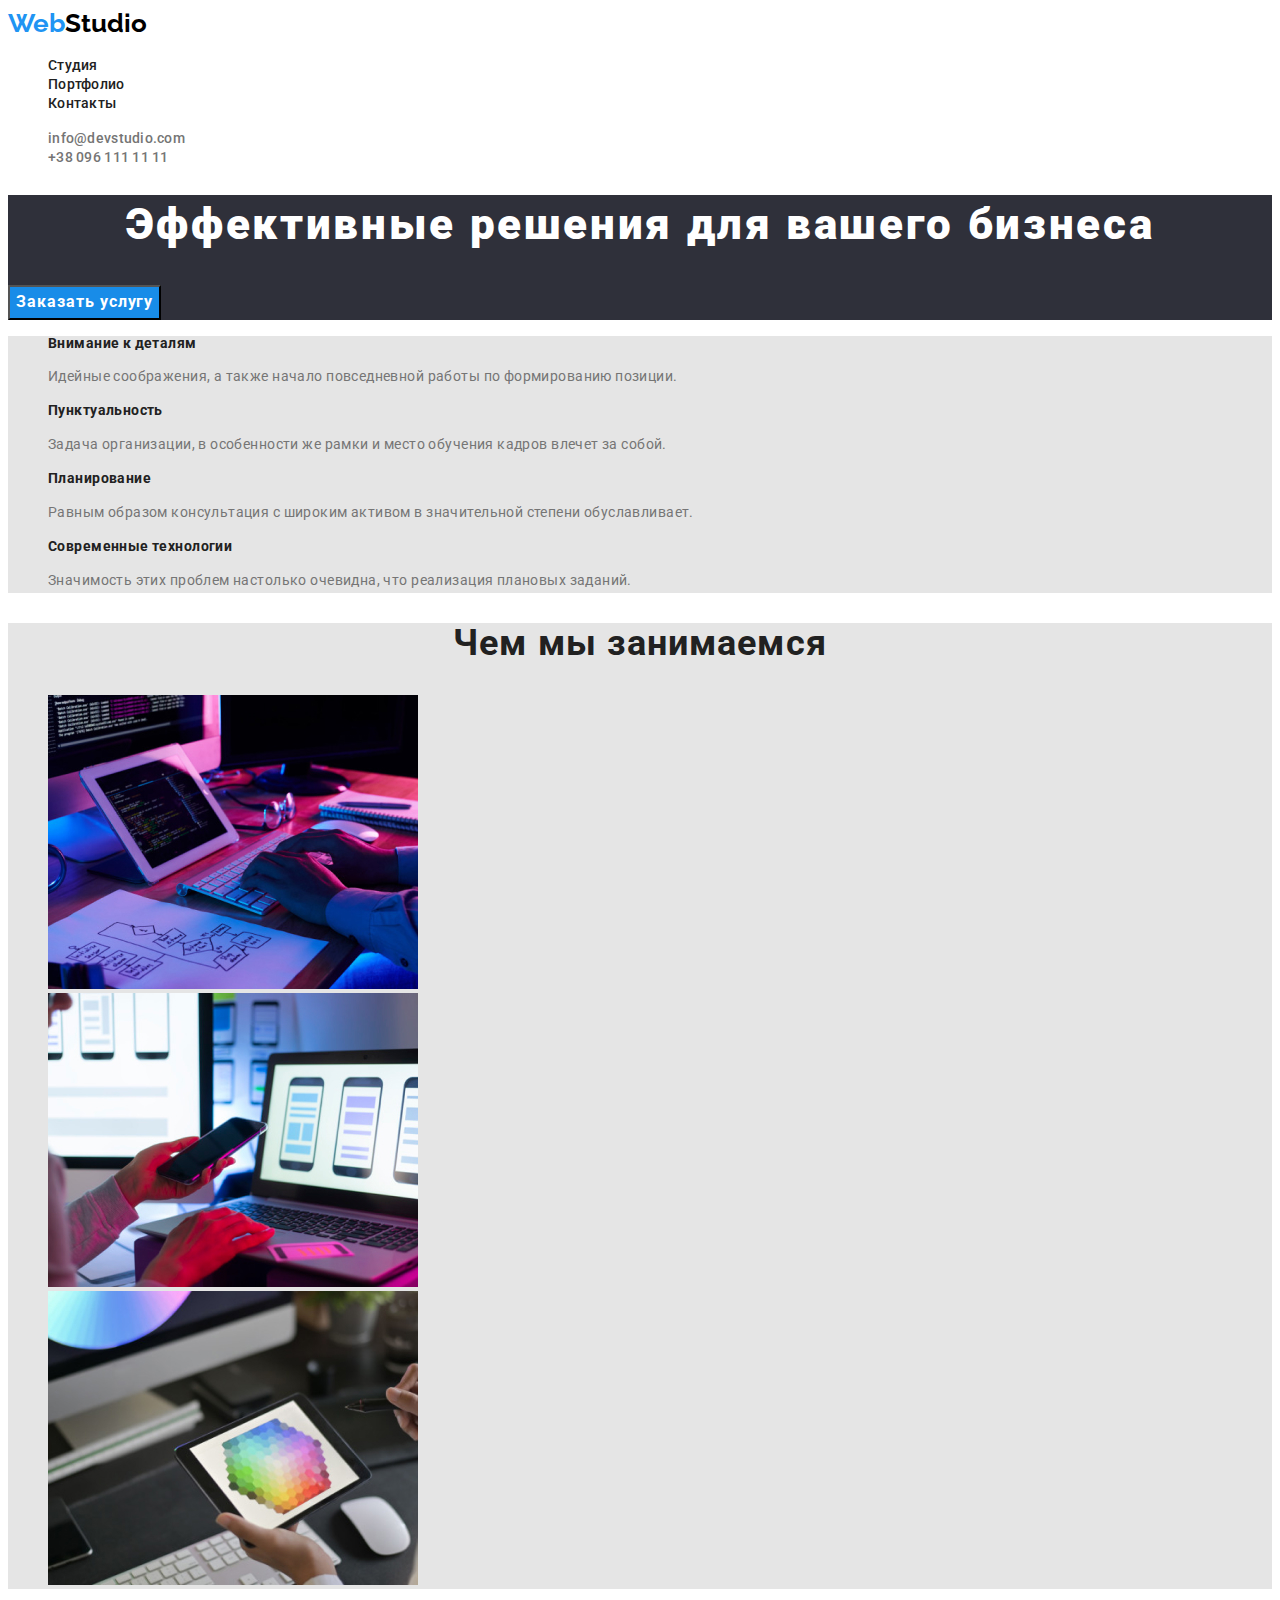
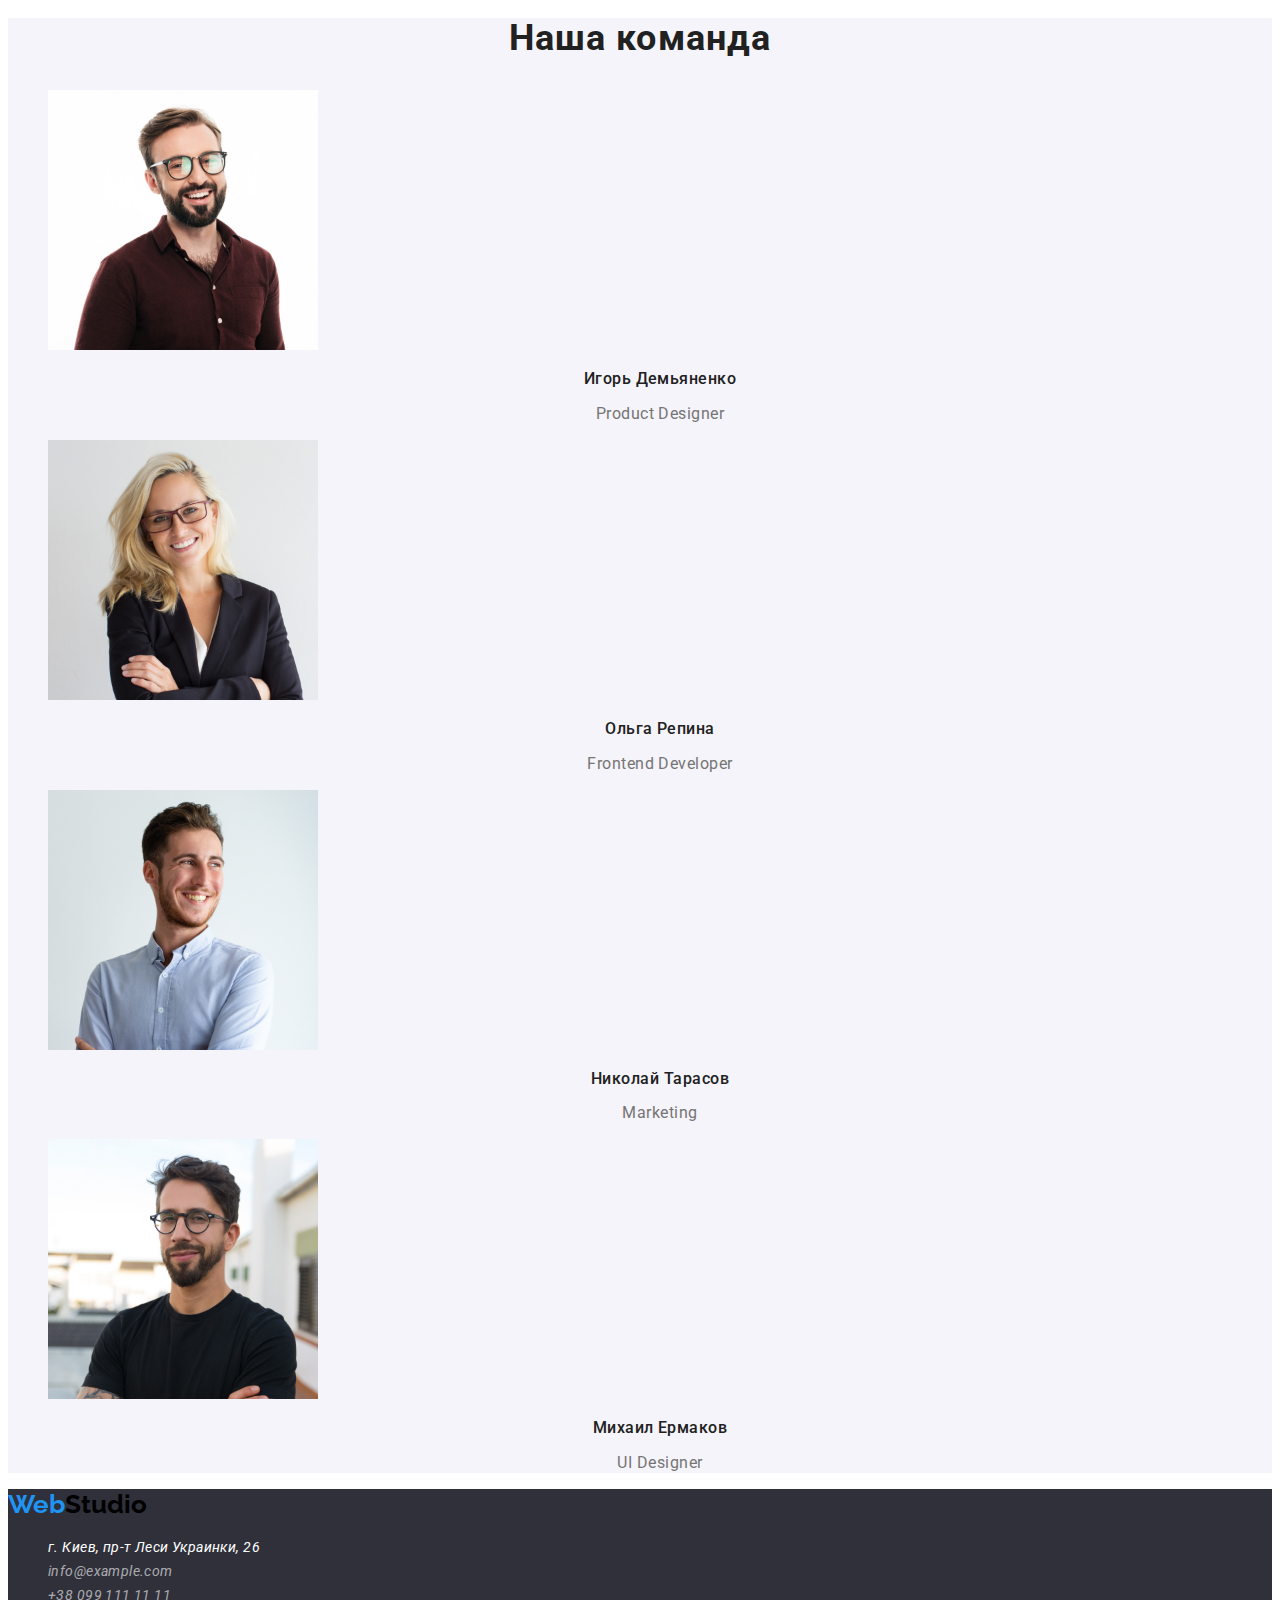
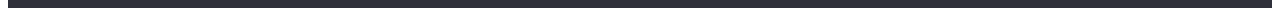
==== index.html @ ade5b911 "goit-markup-hw-02" ====
<!DOCTYPE html>
<html lang="en">
<head>
    <meta charset="UTF-8">
    <meta http-equiv="X-UA-Compatible" content="IE=edge">
    <meta name="viewport" content="width=device-width, initial-scale=1.0">
    <title>Web Studio</title>
    <link rel="preconnect" href="https://fonts.gstatic.com">
    <link href="https://fonts.googleapis.com/css2?family=Raleway:wght@700&family=Roboto:wght@400;500;700;900&display=swap" rel="stylesheet">
    <link rel="stylesheet" href="./css/styles.css">
</head>
<body class="body">
    <header class="header">
        <nav class="navigation">
            <a class="logo-link " href="index.html" lang="en">Web<span class="logo">Studio</span></a>

        
  <ul class="menu list">
    <li class="menu-item"><a class="menu-link " href="Студия">Студия</a></li>
    <li class="menu-item"><a class="menu-link " href="portfolio.html">Портфолио</a></li>
    <li class="menu-item"><a class="menu-link " href="Контакты">Контакты</a></li>
  </ul>
    </nav> 
  <ul  class="list">       
    <li class="contact-item"><a class="contact-link " href="mailto:info@devstudio.com">info@devstudio.com</a>
    </li> 
    
     <li class="contact-item"><a class="contact-link "  href="tel:+380961111111">+38 096 111 11 11</a>
    </li>
  </ul>
     



    </header>
    <main>
        <!--Шапка-->
        <section class="hero"> 
            <div>
                <h1 class="hero-title">Эффективные решения для вашего бизнеса</h1>
                <button class="modal-button" type="button">Заказать услугу</button>
                       
            
            </div>
           

        </section>
        <!-- Особенности -->
        <section class="features-section">
            <h2 hidden>Особенности</h2>
            <ul>
                
                <li class="features-list list" > <h3  class="features-item">Внимание к деталям</h3>
                    <p class="features-description"> Идейные соображения, а также начало повседневной работы по формированию позиции.</p></li>
                  
                <li class="features-list list">
                    <h3 class="features-item"> Пунктуальность </h3>  
                    <p class="features-description">Задача организации, в особенности же рамки и место обучения кадров влечет за собой.</p></li>
                 
                <li class="features-list list">
                    <h3 class="features-item">Планирование</h3>
                    <p class="features-description">Равным образом консультация с широким активом в значительной степени обуславливает.</p></li>
                
                <li class="features-list list"><h3 class="features-item">Современные технологии</h3>
                    <p class="features-description">Значимость этих проблем настолько очевидна, что реализация плановых заданий.</p></li>

            </ul>
         
                   
             
           
        </section>
        <!--Чем мы занимаемся-->
        <section class="work-section">
            <h2 class="work-title">Чем мы занимаемся</h2>
            <ul class="list">
                <li><img src="./images/about-us/box-1.jpg" alt="работа за компьютером" width="370" height="294" ></li>
                <li><img src="./images/about-us/box-2.jpg" alt="работа с телефоном и компьютером" width="370" height="294" ></li>
                <li><img src="./images/about-us/box-3.jpg" alt="работа с планшетом" width="370" height="294" ></li>
              
                
            </ul>
        </section>
        <!--Наша команда-->
        <section class="team-section">
            <h2 class="team-section-title">Наша команда</h2>
            <ul class="list">
                <li>
                    <img src="./images/team/igor.jpg" alt="Игорь Демьяненко" width="270" height="260">
                    <h3 class="employee-name">Игорь Демьяненко</h3>
                    <p class="position" lang="en">Product Designer</p>
                </li>
                <li>
                    <img src="./images/team/olga.jpg" alt="Ольга Репина" width="270" height="260">
                    <h3 class="employee-name">Ольга Репина</h3>
                    <p class="position" lang="en">Frontend Developer</p>
                </li>
                <li>
                    <img src="./images/team/nikolay.jpg" alt="Николай Тарасов" width="270" height="260">
                    <h3 class="employee-name">Николай Тарасов</h3>
                    <p class="position" lang="en">Marketing</p>
                </li>
                <li>
                    <img src="./images/team/michel.jpg" alt="Михаил Ермаков" width="270" height="260">
                    <h3 class="employee-name">Михаил Ермаков</h3>
                    <p class="position" lang="en">UI Designer</p>
                </li>
            </ul>
        </section>
               
    </main> 
    <footer class="footer">
        <a class="logo-link " href="index.html" lang="en">Web<span class="logo">Studio</span></a> 
        <address>
      
       <ul class="list">
           <li><a class="location-link" href="https://goo.gl/maps/qq8ceLLnZB33DgDo7" target="_blank" rel="noopener noreferrer">г. Киев, пр-т Леси Украинки, 26</a></li>
           <li><a class="contact-footer-link" href="mailto:info@example.com">info@example.com</a></li>
           <li><a class="contact-footer-link" href="tel:+380961111111">+38 099 111 11 11</a></li>
       </ul>
    </address>
    </footer>

    
</body>
</html>
---- css/styles.css ----
:root {
    --main-font:"Roboto","Montserrat", sans-serif;
    --secondary-font: "Raleway","Montserrat", sans-serif;
    --accent-color: hsl(207, 90%, 54%);
    --secondary-background-color: #2F303A;
    
}

body {
    font-family: var(--main-font);
    background-color: #FFFFFF;
    color:#212121;

}

/* ===========header=========== */ 
.list{
    list-style: none;
}
a {
    text-decoration: none;
  
}
.logo{
    color: #000000;
}
.logo-link{
font-family:var(--secondary-font);
font-weight: 700;
font-size: 26px;
line-height: 1.19;
color: var(--accent-color);
}

.menu-link {
font-family: var(--main-font);
font-weight: 500;
font-size: 14px;
line-height: 1.14;
letter-spacing: 0.02em;
color: #212121;
}

.menu-link:hover,
.menu-link:focus {
    color: var(--accent-color)
}

.contact-link {
font-family: var(--main-font);
font-weight: 500;
font-size: 14px;
line-height: 1.14;
letter-spacing: 0.02em;
color: #757575;
}

.contact-link:hover,
.contact-link:focus {
    color: var(--accent-color)}

/* ===========main=========== */

.hero {
    background-color: var(--secondary-background-color)
}
.hero-title{
font-family: var(--main-font);
font-weight: 900;
font-size: 44px;
line-height: 1.36;
text-align: center;
letter-spacing: 0.06em;
color: #FFFFFF
}

.modal-button:hover,
.modal-button:focus {
    color: var(--accent-color);
}

.modal-button {
color: #FFFFFF;
background-color: #188CE8;
font-family: var(--main-font);
font-weight: bold;
font-size: 16px;
line-height: 1.8;
letter-spacing: 0.06em;
cursor: pointer;
}

.features-section {
    background-color: #E5E5E5 ;
    
}

.features-item {
font-family: var(--main-font);
font-weight: 700;
font-size: 14px;
line-height: 1.14;
letter-spacing:  0.03em;
color: #212121;

}
.features-description{
font-family: var(--main-font);
font-weight: 400;
font-size: 14px;
line-height: 1.71;
letter-spacing: 0.03em ;
color: #757575;
}

.work-section{
    background-color: #E5E5E5;
}

.work-title{
font-family: var(--main-font);
font-weight: 700;
font-size: 36px;
line-height: 1.16;
text-align: center;
letter-spacing: 0.03em;
color: #212121;
}

.team-section{
    background: #F5F4FA;
}
.team-section-title{
font-family: var(--main-font);
font-weight: 700;
font-size: 36px;
line-height: 1.16;
text-align: center;
letter-spacing:  0.03em;
color: #212121;
}
.employee-name{
font-family: var(--main-font);
font-weight: 500;
font-size: 16px;
line-height: 1.18;
text-align: center;
letter-spacing: 0.03em;
color: #212121;

}

.position {
font-family: var(--main-font);
font-weight: 400;
font-size: 16px;
line-height: 1.18;
text-align: center;
letter-spacing: 0.03em;
color: #757575;
}

/* ============footer============ */
.footer{
    background-color: var(--secondary-background-color);
}

.location-link {
font-family: var(--main-font);
font-weight: 400;
font-size: 14px;
line-height:  1.71;
letter-spacing: 0.03em;
color: #FFFFFF;
}

.contact-footer-link{
font-family: var(--main-font);
font-weight: 400;
font-size: 14px;
line-height:  1.71;
letter-spacing: 0.03em;
color: rgba(255, 255, 255, 0.6);
}

.contact-footer-link:hover,
.contact-footer-link:focus {
    color: var(--accent-color)}


    /* ======== MAIN SECTION Portfolio======== */

    .project-filter{
font-family: var(--main-font)
font-weight: 500;
font-size: 16px;
line-height: 1.62;
text-align: center;
letter-spacing: 0.03em;
cursor: pointer;
background-color: #F5F4FA;
    }

.project-filter:hover,
.project-filter:focus {
    color: var(--accent-color)}
    .project-section{
      background-color: E5E5E5;
    }
    
.project-title{
    font-family: var(--main-font)
     font-weight: 700;
    font-size: 18px;
    line-height: 2;
    letter-spacing: 0.06em;
    color: #212121;
}

.project-item {
font-family: var(--main-font)
font-weight: 400;
font-size: 16px;
line-height: 1.87;
letter-spacing: 0.03em;
color: : #757575; 
}
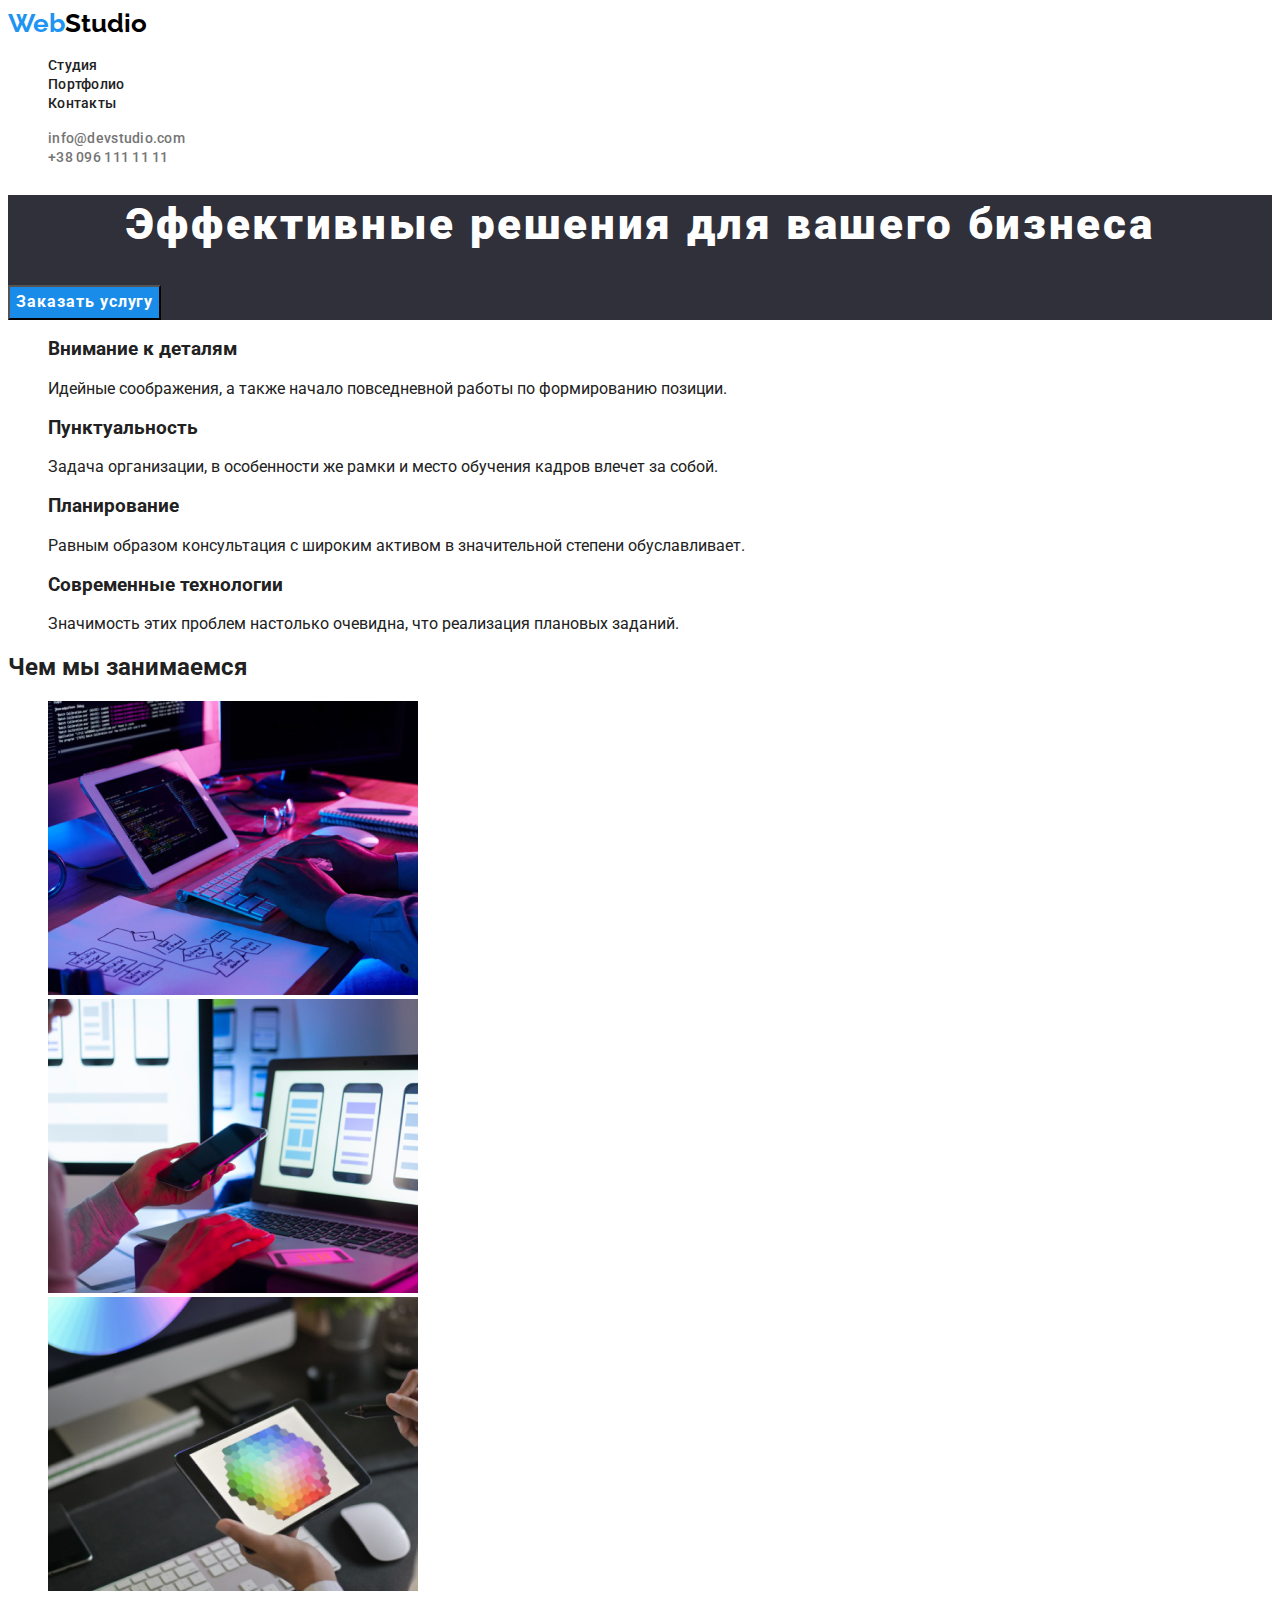
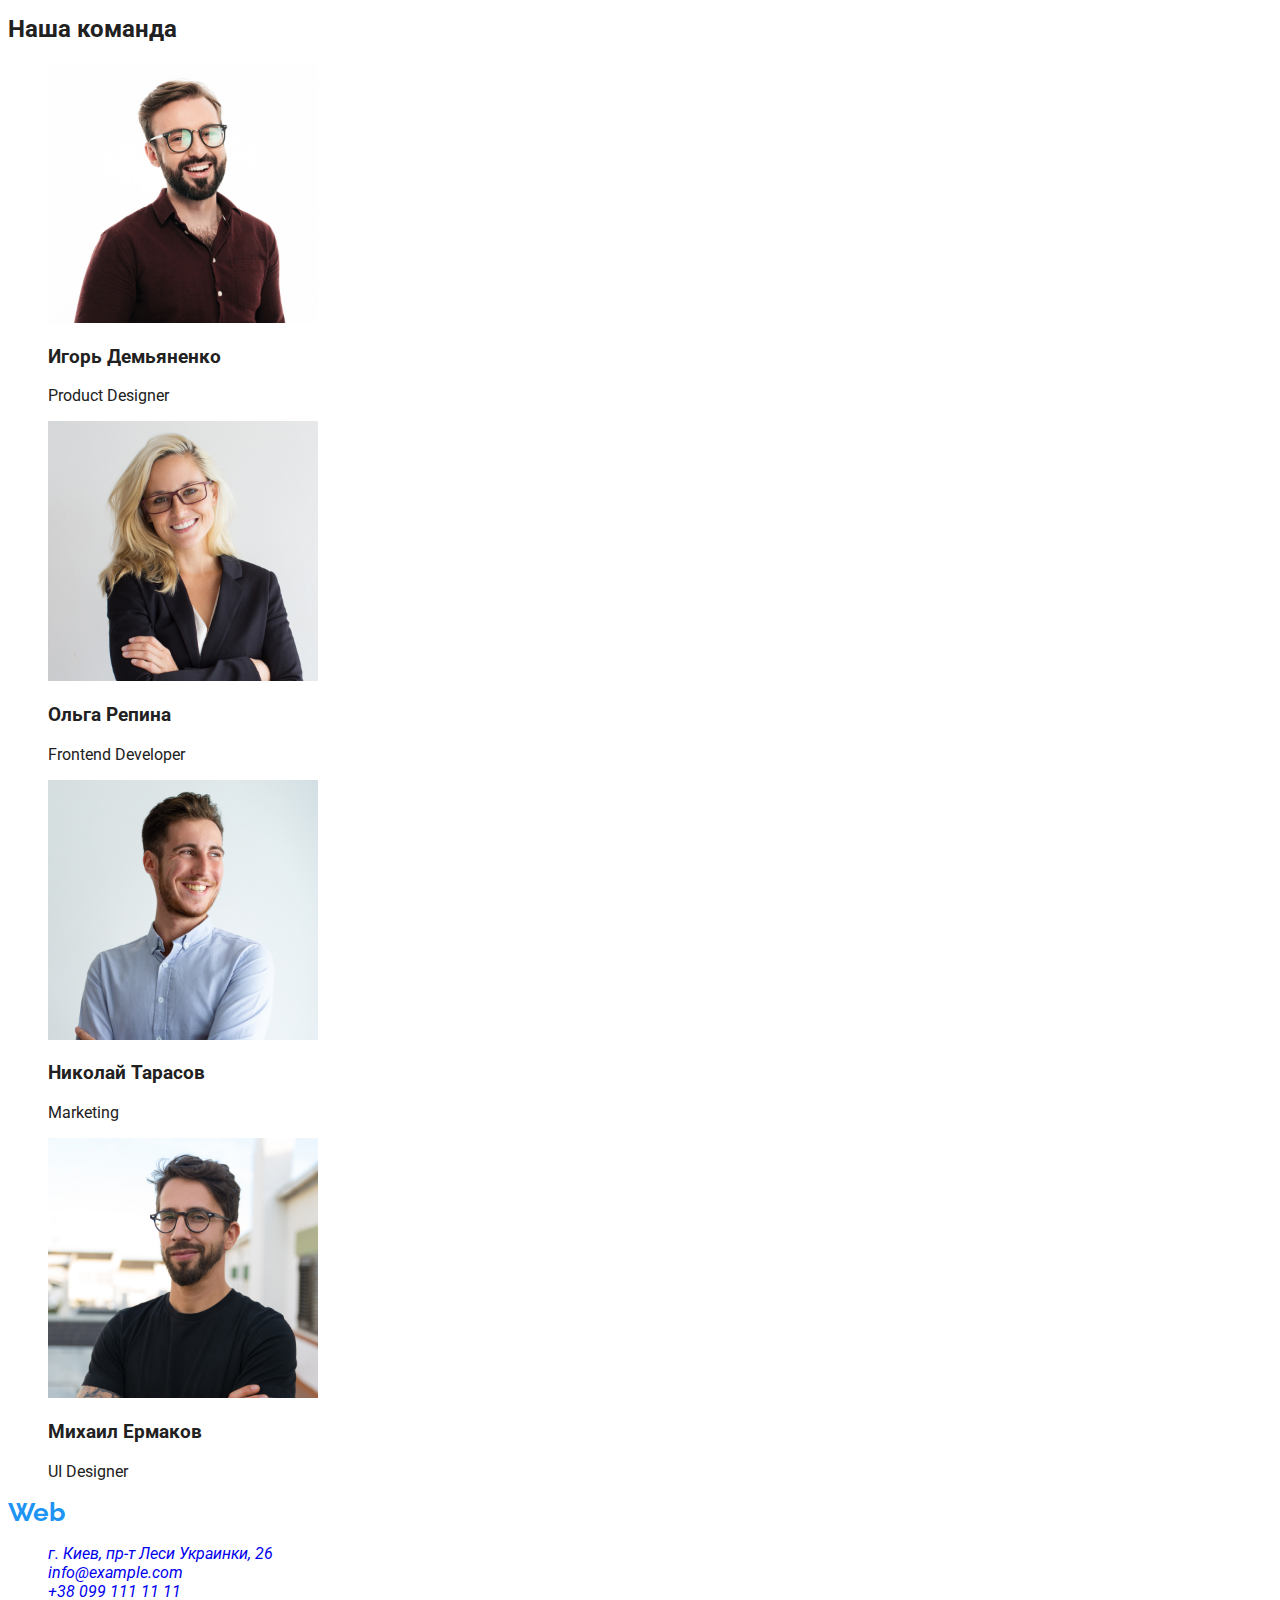
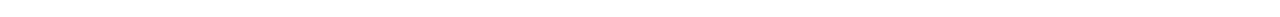
==== commit b9af70b5: "goit-markup-hw-02 правки" ====
--- a/index.html
+++ b/index.html
@@ -16,7 +16,7 @@
 
         
   <ul class="menu list">
-    <li class="menu-item"><a class="menu-link " href="Студия">Студия</a></li>
+    <li class="menu-item"><a class="menu-link current  " href="Студия">Студия</a></li>
     <li class="menu-item"><a class="menu-link " href="portfolio.html">Портфолио</a></li>
     <li class="menu-item"><a class="menu-link " href="Контакты">Контакты</a></li>
   </ul>
@@ -47,7 +47,7 @@
         </section>
         <!-- Особенности -->
         <section class="features-section">
-            <h2 hidden>Особенности</h2>
+            <h2 class="visually-hidden">Особенности</h2>
             <ul>
                 
                 <li class="features-list list" > <h3  class="features-item">Внимание к деталям</h3>
@@ -110,8 +110,8 @@
                
     </main> 
     <footer class="footer">
-        <a class="logo-link " href="index.html" lang="en">Web<span class="logo">Studio</span></a> 
-        <address>
+        <a class="logo-link " href="index.html" lang="en">Web<span class="logo-footer">Studio</span></a> 
+        <address class="address-font-style">
       
        <ul class="list">
            <li><a class="location-link" href="https://goo.gl/maps/qq8ceLLnZB33DgDo7" target="_blank" rel="noopener noreferrer">г. Киев, пр-т Леси Украинки, 26</a></li>
--- a/css/styles.css
+++ b/css/styles.css
@@ -3,20 +3,39 @@
     --secondary-font: "Raleway","Montserrat", sans-serif;
     --accent-color: hsl(207, 90%, 54%);
     --secondary-background-color: #2F303A;
+    --subtitle-color: #757575;
+    --title-color:#212121; 
     
 }
 
 body {
-    font-family: var(--main-font);
+    font-family: "Roboto","Montserrat", sans-serif;
     background-color: #FFFFFF;
     color:#212121;
 
 }
+
+
+
+.visually-hidden {
+    position: absolute;
+    width: 1px;
+    height: 1px;
+    margin: -1px;
+    border: 0;
+    padding: 0;
+    
+    white-space: nowrap;
+    clip-path: inset(100%);
+    clip: rect(0 0 0 0);
+    overflow: hidden;
+  }
 
 /* ===========header=========== */ 
 .list{
     list-style: none;
 }
+
 a {
     text-decoration: none;
   
@@ -24,6 +43,10 @@
 .logo{
     color: #000000;
 }
+
+.logo-footer{
+    color: #FFFFFF;
+}
 .logo-link{
 font-family:var(--secondary-font);
 font-weight: 700;
@@ -38,7 +61,8 @@
 font-size: 14px;
 line-height: 1.14;
 letter-spacing: 0.02em;
-color: #212121;
+color: var(--title-color);
+
 }
 
 .menu-link:hover,
@@ -52,7 +76,7 @@
 font-size: 14px;
 line-height: 1.14;
 letter-spacing: 0.02em;
-color: #757575;
+color: var(--subtitle-color);
 }
 
 .contact-link:hover,
@@ -76,7 +100,7 @@
 
 .modal-button:hover,
 .modal-button:focus {
-    color: var(--accent-color);
+    color: var(--accent-color);  
 }
 
 .modal-button {
@@ -88,12 +112,8 @@
 line-height: 1.8;
 letter-spacing: 0.06em;
 cursor: pointer;
-}
-
-.features-section {
-    background-color: #E5E5E5 ;
-    
-}
+
+
 
 .features-item {
 font-family: var(--main-font);
@@ -101,7 +121,8 @@
 font-size: 14px;
 line-height: 1.14;
 letter-spacing:  0.03em;
-color: #212121;
+text-transform: uppercase;
+color: var(--title-color); 
 
 }
 .features-description{
@@ -110,7 +131,7 @@
 font-size: 14px;
 line-height: 1.71;
 letter-spacing: 0.03em ;
-color: #757575;
+color: var(--subtitle-color);
 }
 
 .work-section{
@@ -124,7 +145,6 @@
 line-height: 1.16;
 text-align: center;
 letter-spacing: 0.03em;
-color: #212121;
 }
 
 .team-section{
@@ -137,7 +157,6 @@
 line-height: 1.16;
 text-align: center;
 letter-spacing:  0.03em;
-color: #212121;
 }
 .employee-name{
 font-family: var(--main-font);
@@ -146,7 +165,6 @@
 line-height: 1.18;
 text-align: center;
 letter-spacing: 0.03em;
-color: #212121;
 
 }
 
@@ -157,13 +175,13 @@
 line-height: 1.18;
 text-align: center;
 letter-spacing: 0.03em;
-color: #757575;
+color: var(--subtitle-color);
 }
 
 /* ============footer============ */
 .footer{
     background-color: var(--secondary-background-color);
-}
+} 
 
 .location-link {
 font-family: var(--main-font);
@@ -181,7 +199,12 @@
 line-height:  1.71;
 letter-spacing: 0.03em;
 color: rgba(255, 255, 255, 0.6);
-}
+
+}
+.address-font-style {
+ font-style: normal
+}
+
 
 .contact-footer-link:hover,
 .contact-footer-link:focus {
@@ -191,7 +214,7 @@
     /* ======== MAIN SECTION Portfolio======== */
 
     .project-filter{
-font-family: var(--main-font)
+font-family: var(--main-font);
 font-weight: 500;
 font-size: 16px;
 line-height: 1.62;
@@ -203,9 +226,12 @@
 
 .project-filter:hover,
 .project-filter:focus {
-    color: var(--accent-color)}
+    color: #FFFFFF;
+    background-color: var(--accent-color);
+}
+
     .project-section{
-      background-color: E5E5E5;
+      background-color: #E5E5E5;
     }
     
 .project-title{
@@ -214,7 +240,8 @@
     font-size: 18px;
     line-height: 2;
     letter-spacing: 0.06em;
-    color: #212121;
+    color:var(--title-color); 
+  
 }
 
 .project-item {
@@ -223,7 +250,12 @@
 font-size: 16px;
 line-height: 1.87;
 letter-spacing: 0.03em;
-color: : #757575; 
-}
-
-
+color:var(--subtitle-color);
+
+}
+
+.menu-link.current{
+background-color:var(--accent-color);
+}
+
+
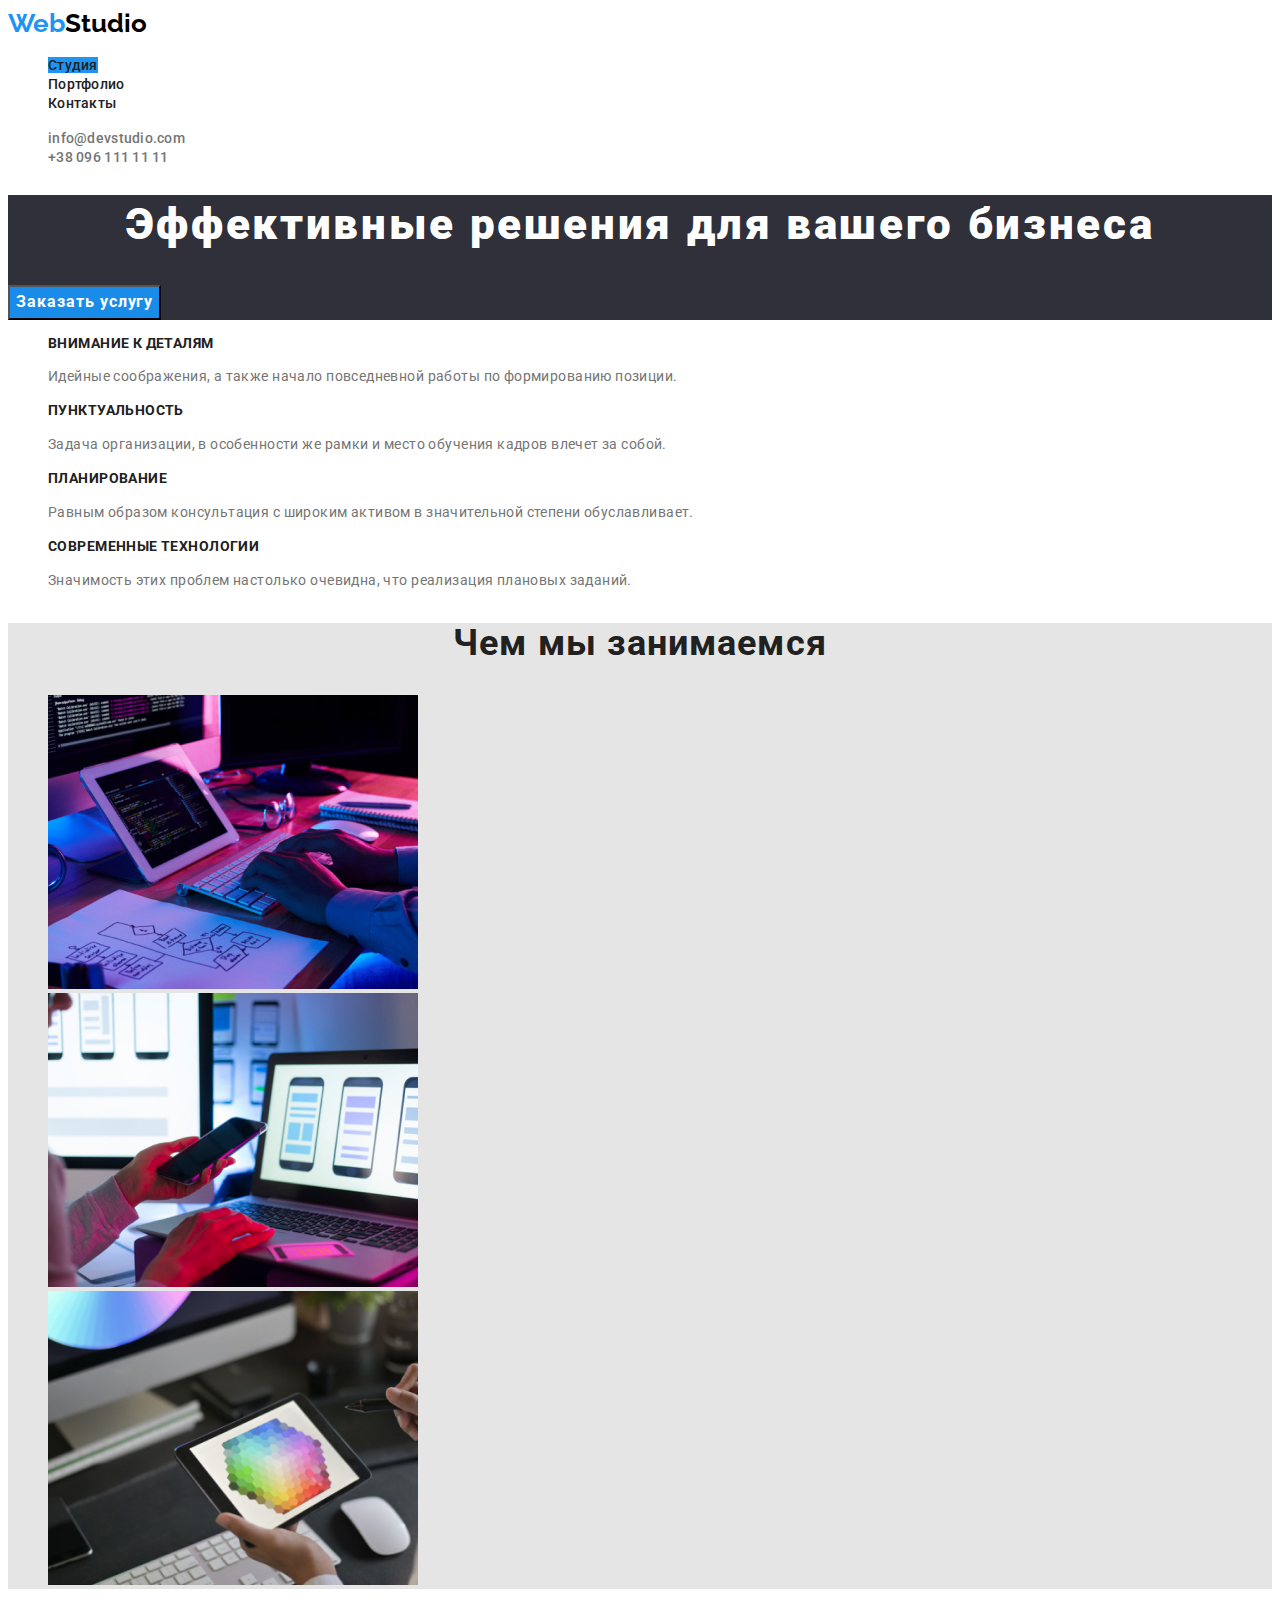
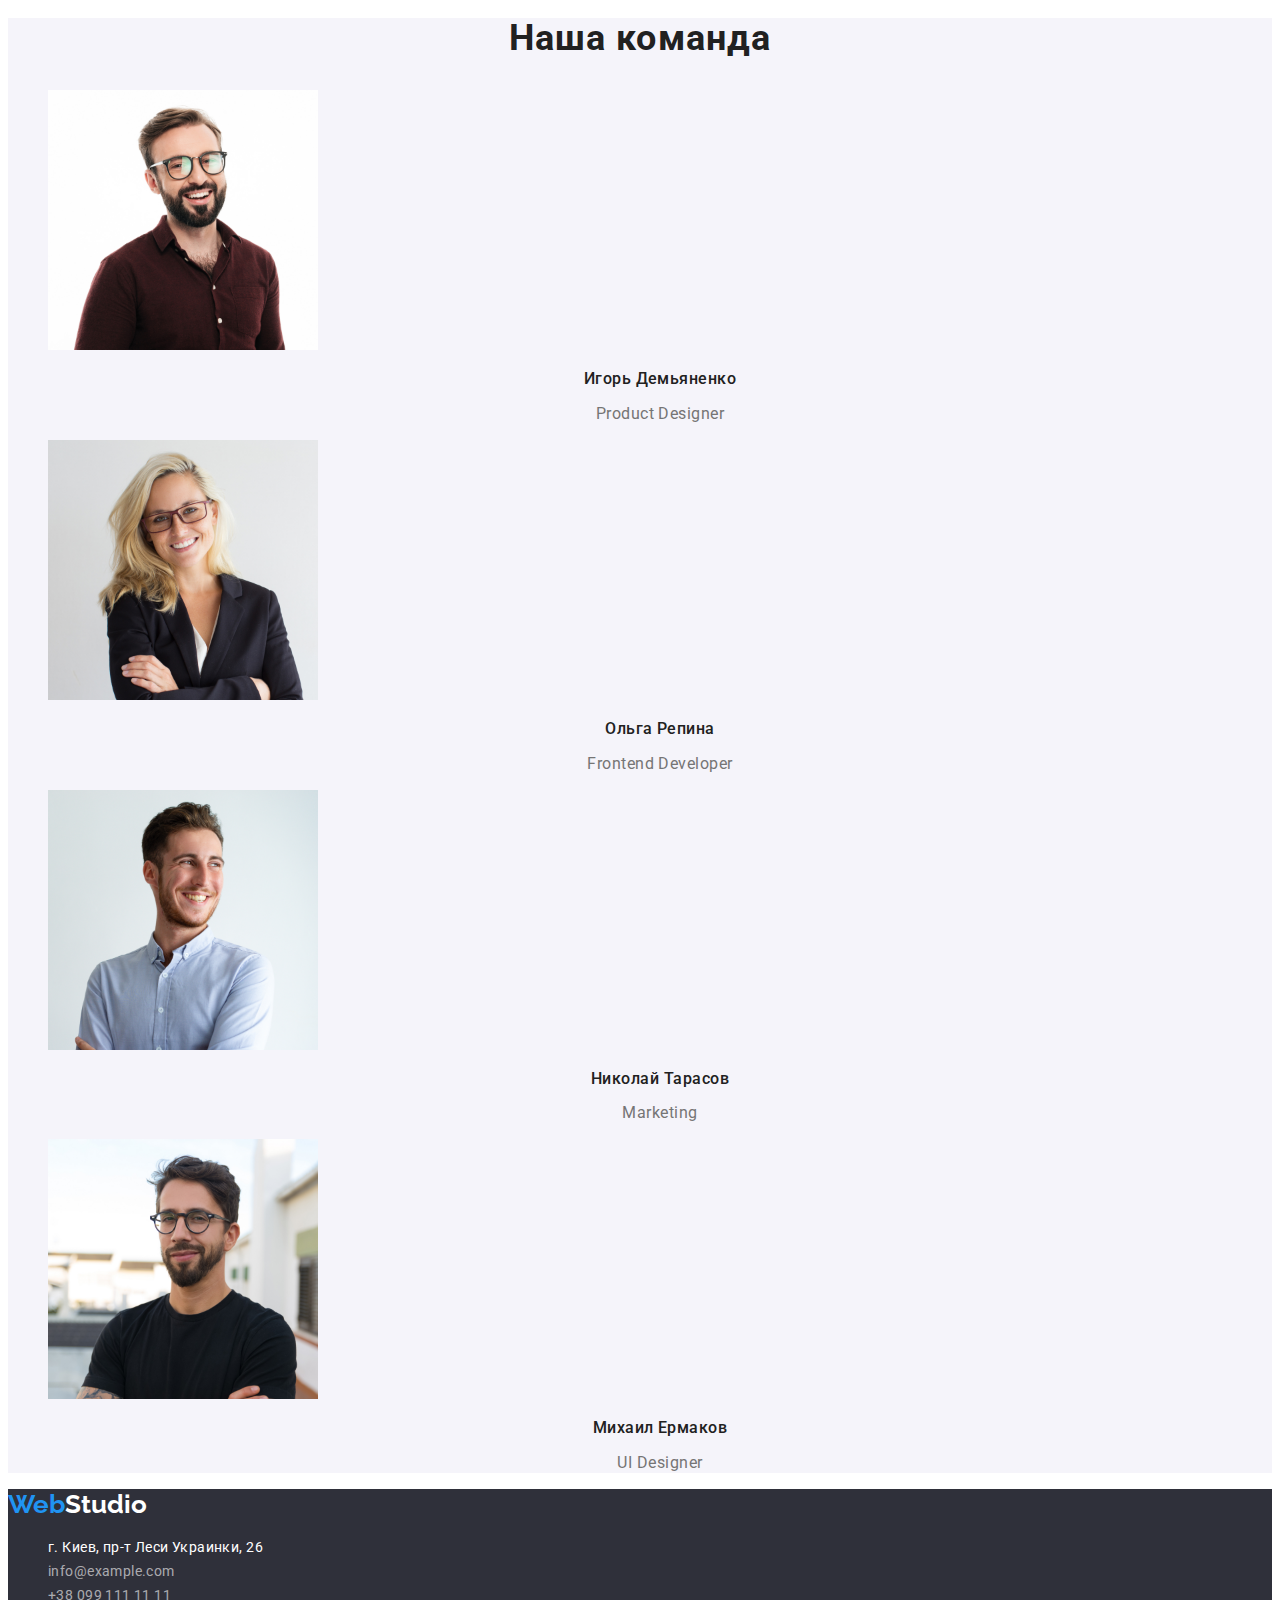
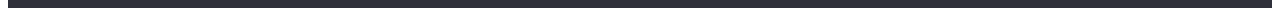
==== commit be4f241b: "goit-markup-hw-02 правки 2" ====
--- a/index.html
+++ b/index.html
@@ -16,7 +16,7 @@
 
         
   <ul class="menu list">
-    <li class="menu-item"><a class="menu-link current  " href="Студия">Студия</a></li>
+    <li class="menu-item"><a class="menu-link current" href="Студия">Студия</a></li>
     <li class="menu-item"><a class="menu-link " href="portfolio.html">Портфолио</a></li>
     <li class="menu-item"><a class="menu-link " href="Контакты">Контакты</a></li>
   </ul>
--- a/css/styles.css
+++ b/css/styles.css
@@ -113,7 +113,7 @@
 letter-spacing: 0.06em;
 cursor: pointer;
 
-
+}
 
 .features-item {
 font-family: var(--main-font);
@@ -202,7 +202,7 @@
 
 }
 .address-font-style {
- font-style: normal
+ font-style: normal;
 }
 
 
